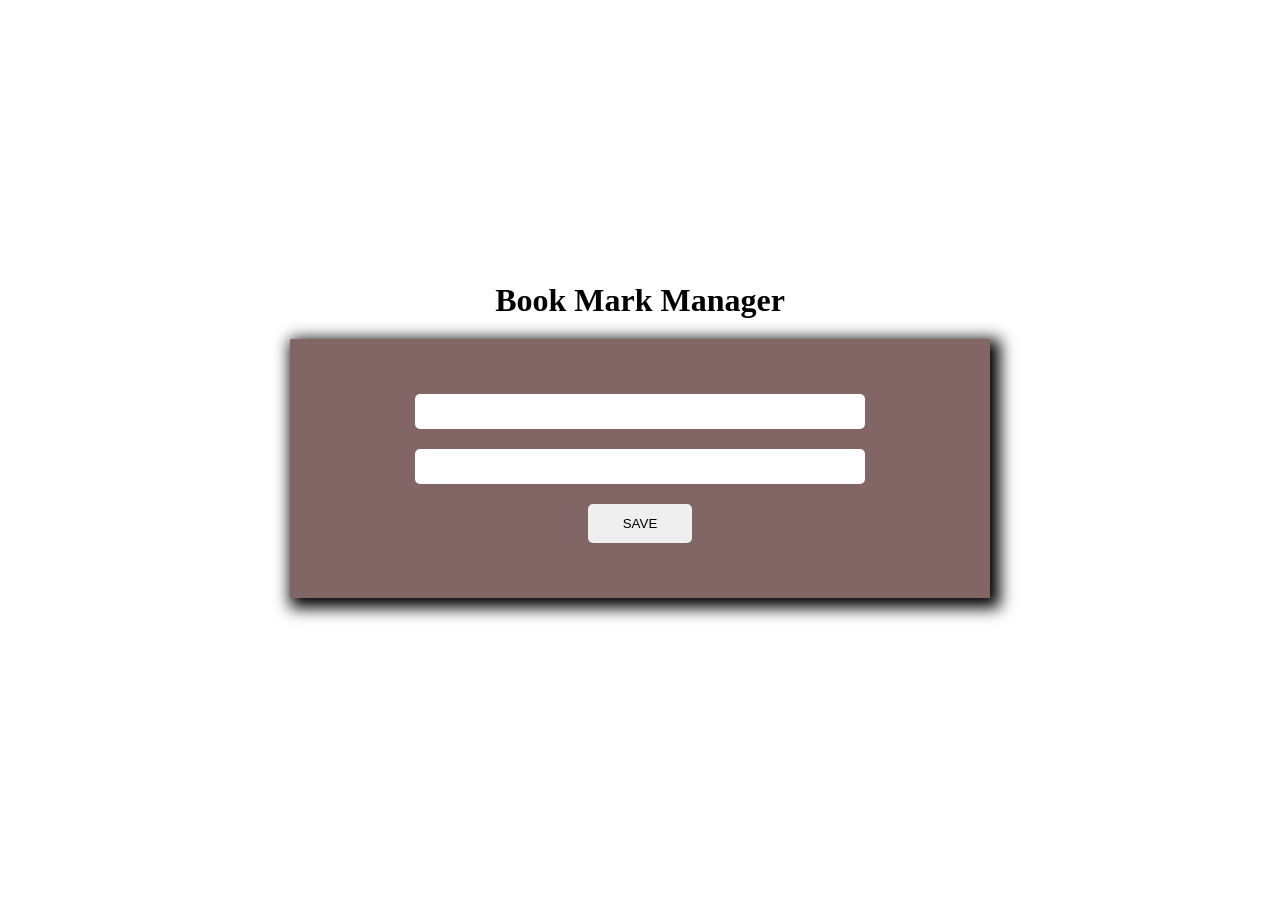
==== bookmarkManager/index.html @ 81ffe02c "initial commit" ====
<!DOCTYPE html>
<html lang="en">
<head>
    <meta charset="UTF-8">
    <meta name="viewport" content="width=device-width, initial-scale=1.0">
    <title>Book mark Manager</title>
    <link rel="stylesheet" href="style.css">
</head>
<body>
    
    <div class="container">
        <h1>Book Mark Manager</h1>
            <div class="card">
                <form>
                    <input type="text" id="title" name="title"/>
                    <input type="url" name="url" id="url" required />
                    <button class="save_btn" id="save">Save</button>

                </form>
            </div>
            <div class="add_list">
                <ul class="" id="list_data">
                    <!-- <li>
                        <a href="https://www.google.com/" target="_blank">anand</a>
                        <button id="delete">X</button>
                    </li> -->
                </ul>
            </div>
    </div>

    <script src="script.js"></script>
</body>
</html>
---- bookmarkManager/style.css ----
* {
    margin: 0;
    padding: 0;
    box-sizing: border-box;
}


html,
body {
    width: 100%;
    height: 100%;
}

.container {
    width: 100%;
    margin: 0 auto;
    max-width: 1200px;
    display: flex;
    justify-content: center;
    height: 100vh;
    align-items: center;
    flex-direction: column;
    gap: 20px 0px;
}

.card form {
    width: 700px;
    background: #826565;
    padding: 55px 10px;
    display: flex;
    align-items: center;
    justify-content: center;
    flex-direction: column;
    gap: 20px 0px;
    -webkit-box-shadow: 5px 5px 15px 5px #000000;
    box-shadow: 5px 5px 15px 5px #000000;

}

.card input {
    padding: 10px 12px;
    width: 100%;
    max-width: 450px;
    border-radius: 5px;
    border: none;
}

.save_btn {
    padding: 12px 35px;
    border: none;
    border-radius: 5px;
    text-transform: uppercase;
    color: #000;
    cursor: pointer;
}

.add_list ul li {
    padding: 10px 35px;
    background: red;
    width: 100%;
    max-width: 250px;
    border-radius: 10px;
    margin-bottom: 20px;
    display: flex;
    align-items: center;
    justify-content: space-between;
    gap: 30px;
}

.add_list ul {
    list-style: none;

}

.add_list ul li a {
    color: #fff;
    font-size: 22px;
    font-weight: 500;
    text-decoration: none;
}

#delete {
    color: #000;
    font-size: 22px;
    font-weight: 500;
    cursor: pointer;
}
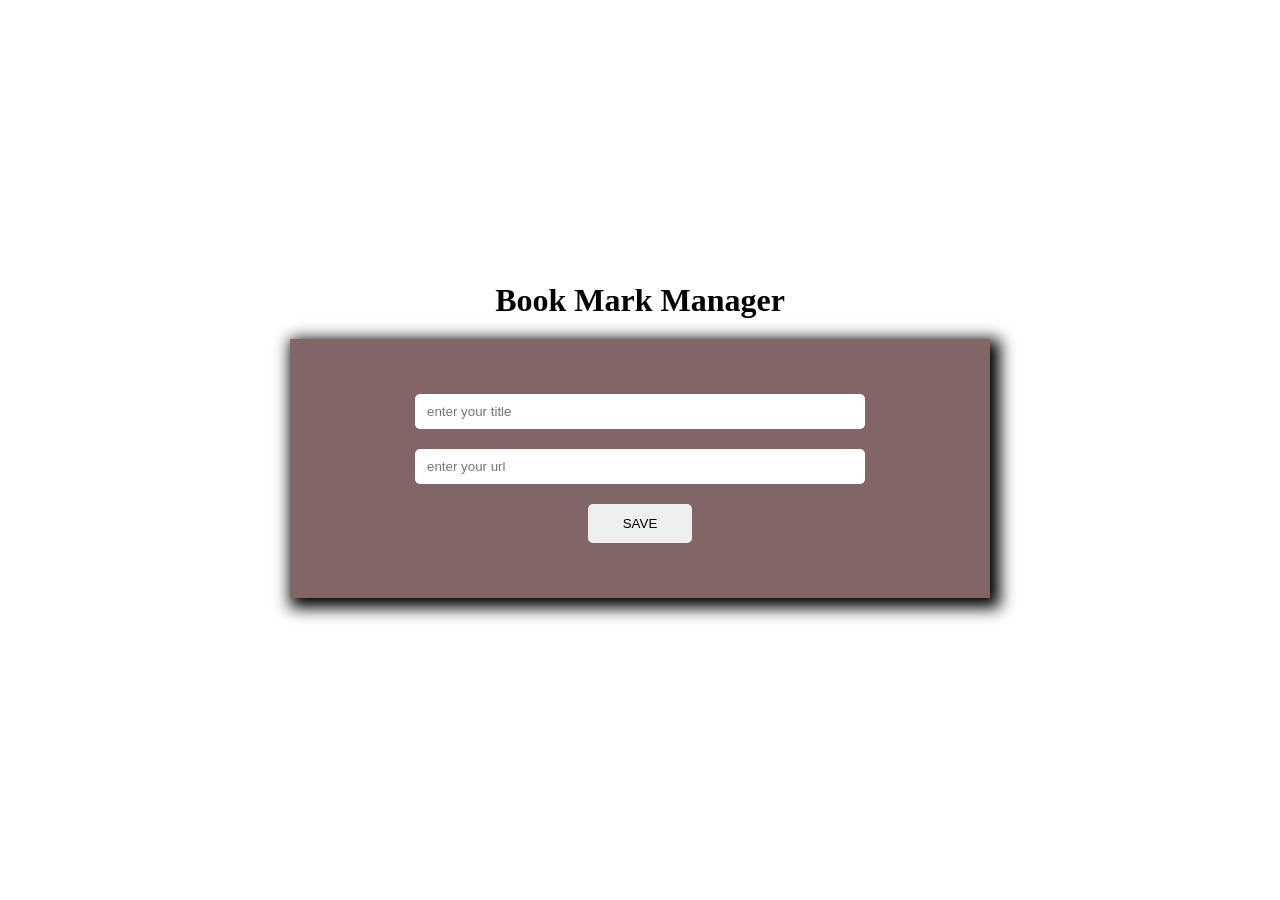
==== commit 9c8762e6: "add new task" ====
--- a/bookmarkManager/index.html
+++ b/bookmarkManager/index.html
@@ -12,8 +12,8 @@
         <h1>Book Mark Manager</h1>
             <div class="card">
                 <form>
-                    <input type="text" id="title" name="title"/>
-                    <input type="url" name="url" id="url" required />
+                    <input type="text" id="title" name="title" placeholder="enter your title"/>
+                    <input type="url" name="url" id="url" required placeholder="enter your url" />
                     <button class="save_btn" id="save">Save</button>
 
                 </form>
